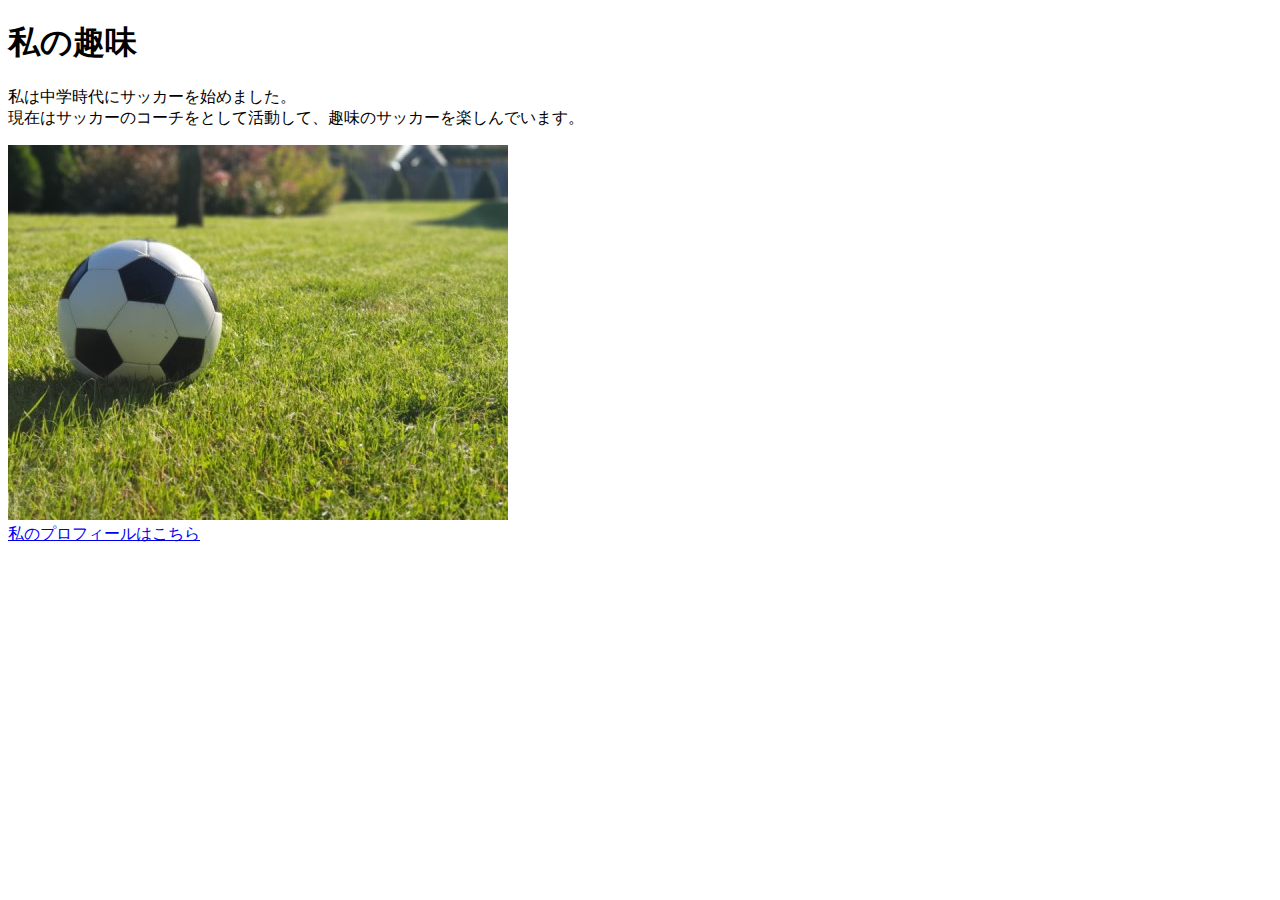
==== html/kadai_005.html @ c03cc1f1 "kadai_005の課題を提出" ====
<!DOCTYPE html>
<html>
<head>
  <title>５章課題</title>
  <meta name="discripthon" content="このページは５章の課題です。">
  <meta charset="UTF-8">
</head>
<body>
  <h1>私の趣味</h1>
  <p>私は中学時代にサッカーを始めました。<br>
    現在はサッカーのコーチをとして活動して、趣味のサッカーを楽しんでいます。
  </p>
  <img src="../images/sample.jpg" alt="課題の画像"><br>
  <a href="https://x.com./samuraijyuku">私のプロフィールはこちら</a>
  </body>
</html>
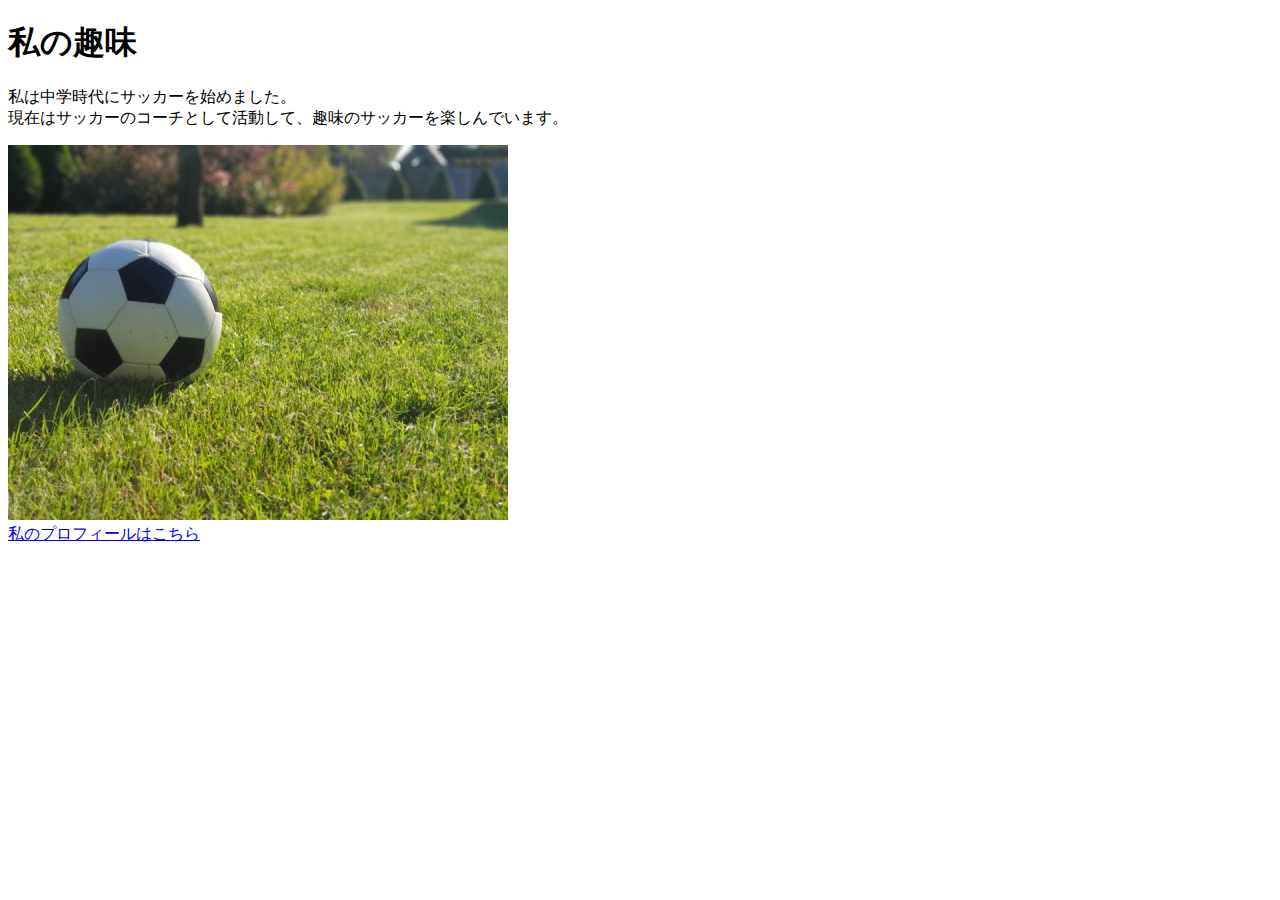
==== commit 20c91dd5: "課題の再提出" ====
--- a/html/kadai_005.html
+++ b/html/kadai_005.html
@@ -1,16 +1,19 @@
 <!DOCTYPE html>
 <html>
+
 <head>
-  <title>５章課題</title>
-  <meta name="discripthon" content="このページは５章の課題です。">
+  <title>5章課題</title>
+  <meta name="description" content="このページは5章課題です。">
   <meta charset="UTF-8">
 </head>
+
 <body>
   <h1>私の趣味</h1>
   <p>私は中学時代にサッカーを始めました。<br>
-    現在はサッカーのコーチをとして活動して、趣味のサッカーを楽しんでいます。
+    現在はサッカーのコーチとして活動して、趣味のサッカーを楽しんでいます。
   </p>
   <img src="../images/sample.jpg" alt="課題の画像"><br>
   <a href="https://x.com./samuraijyuku">私のプロフィールはこちら</a>
-  </body>
+</body>
+
 </html>